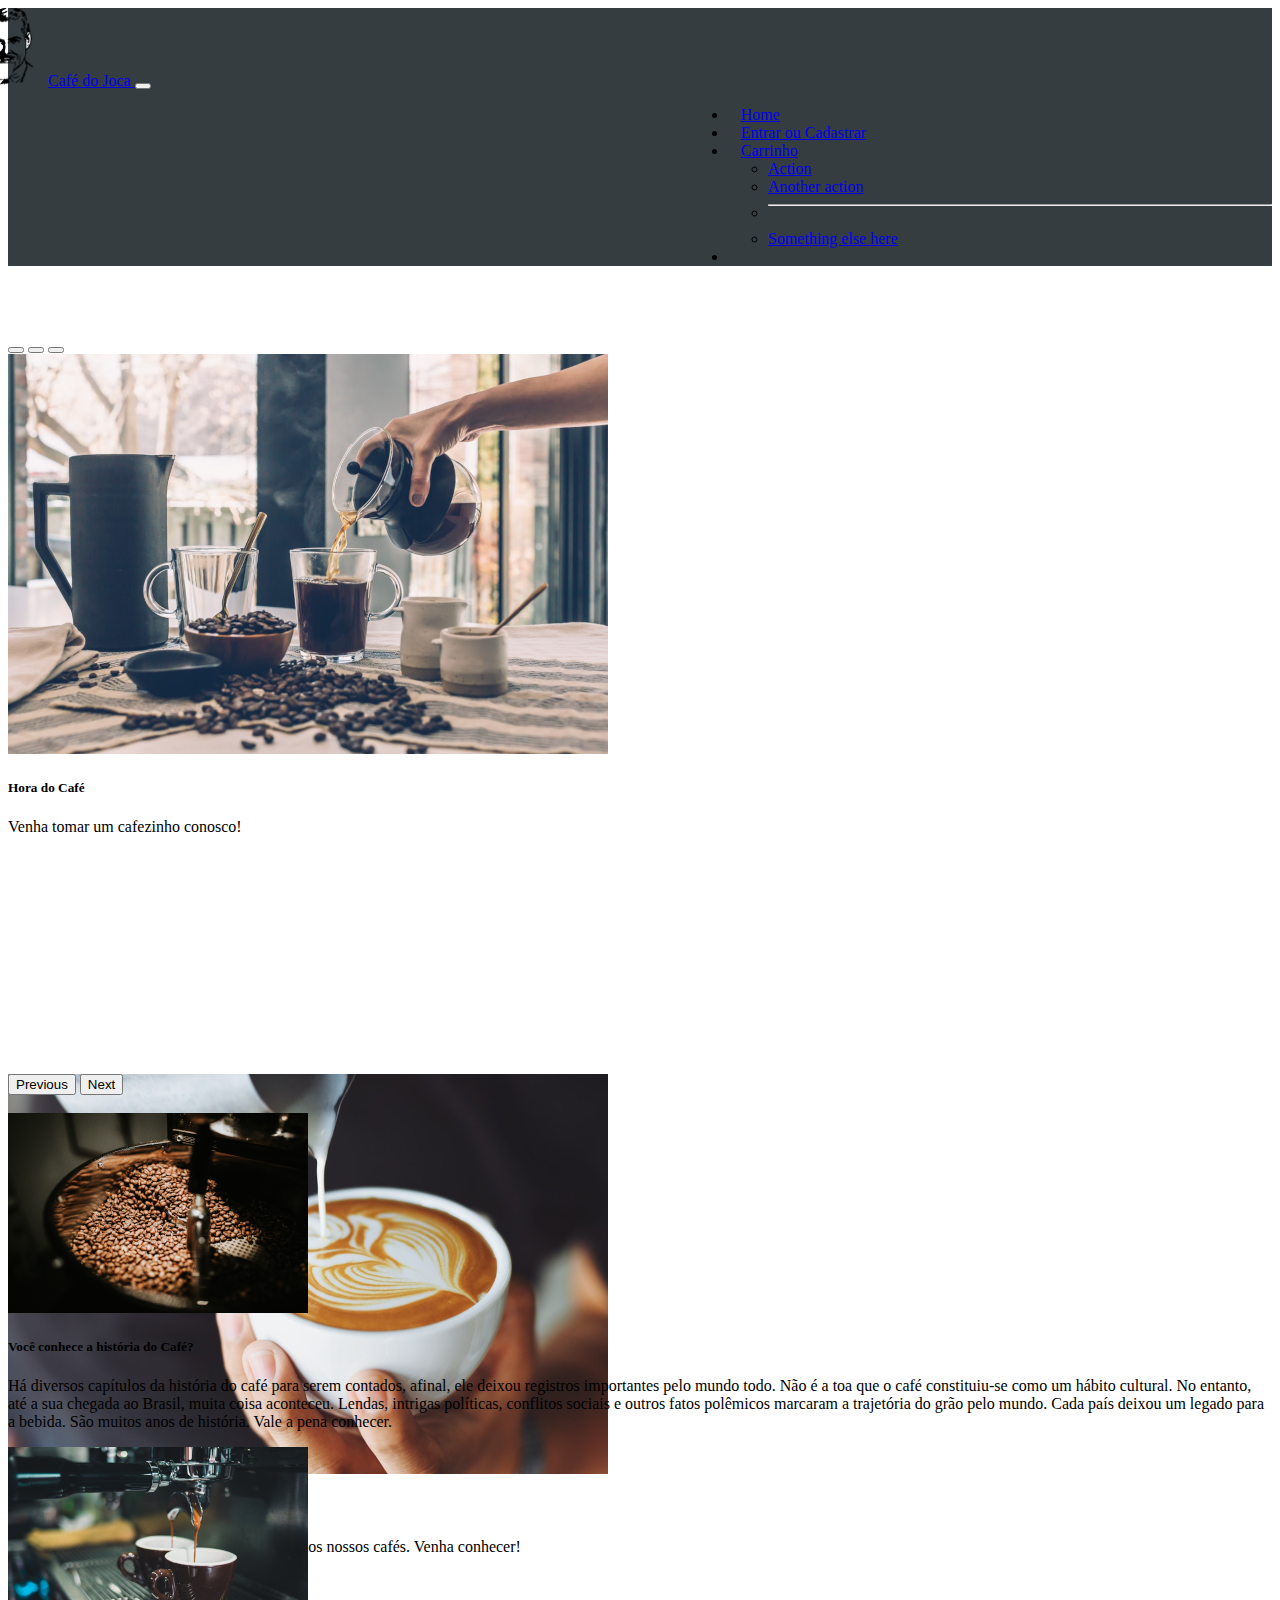
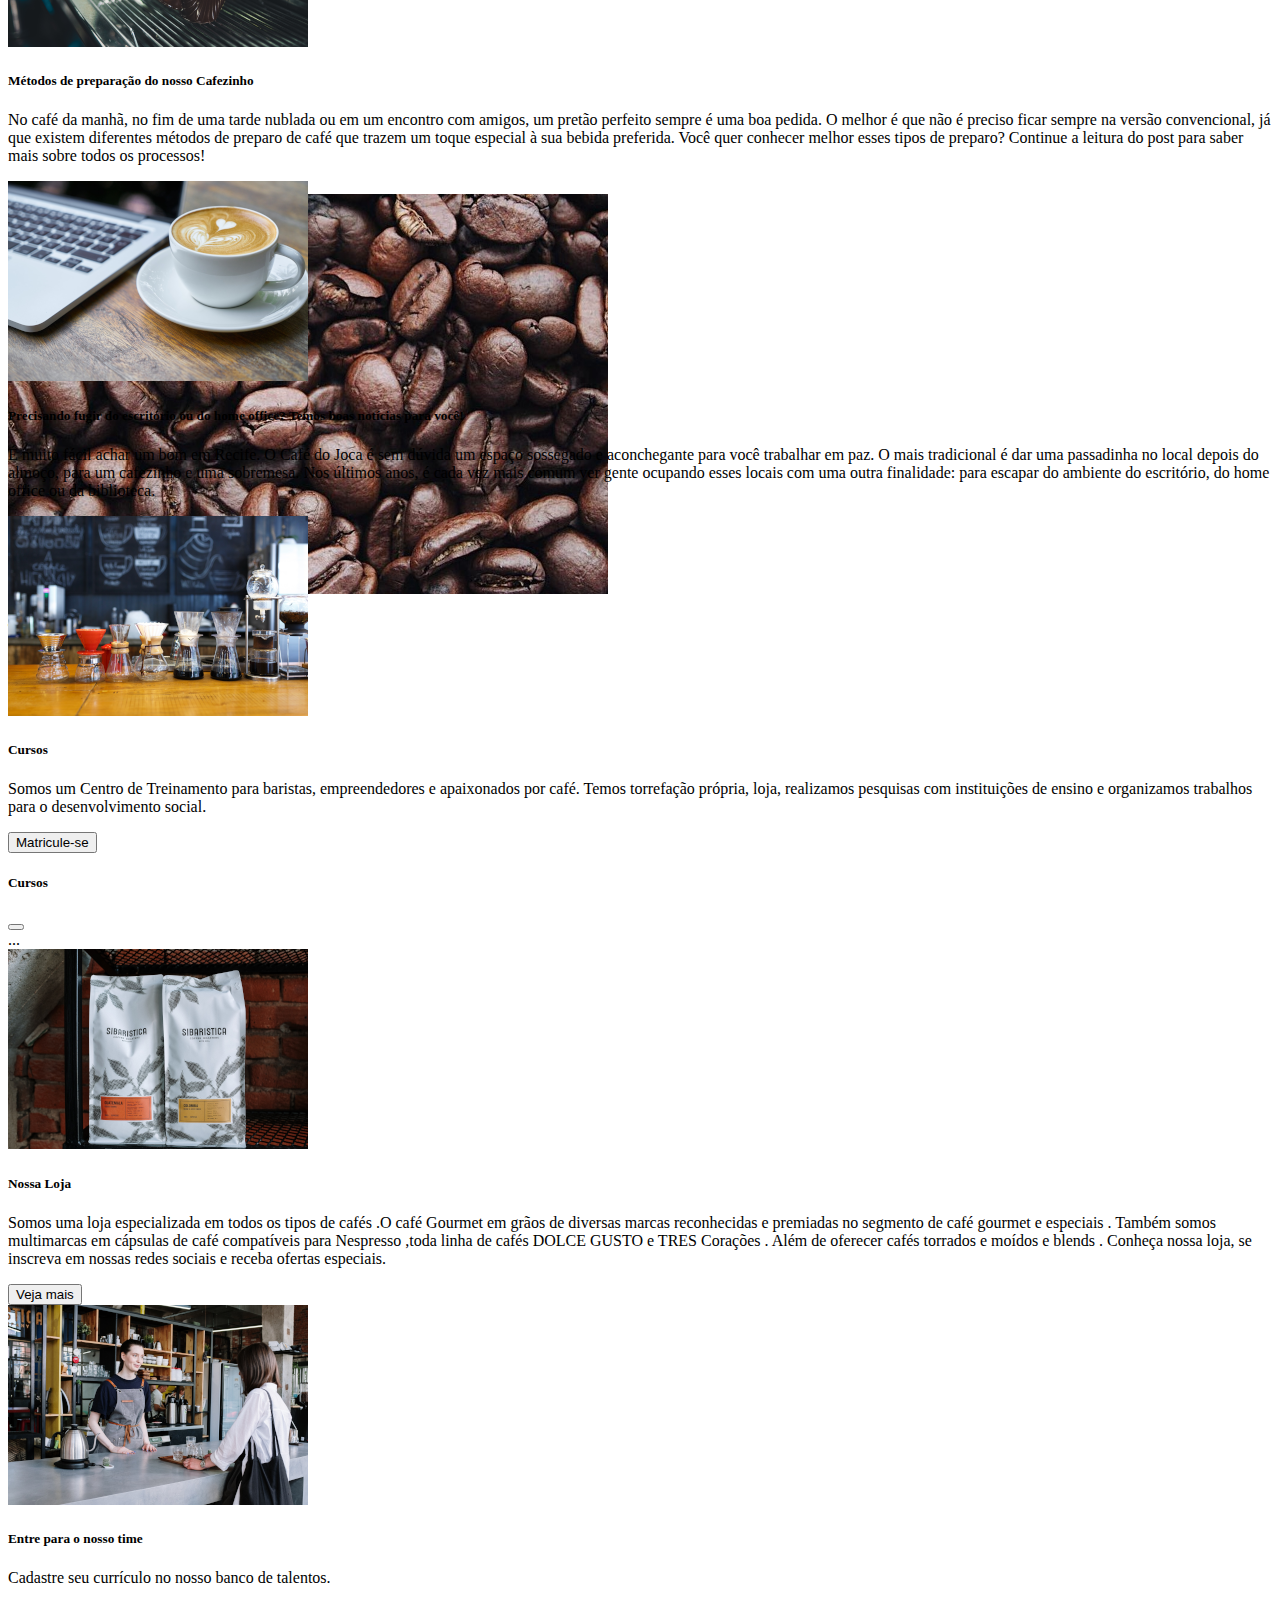
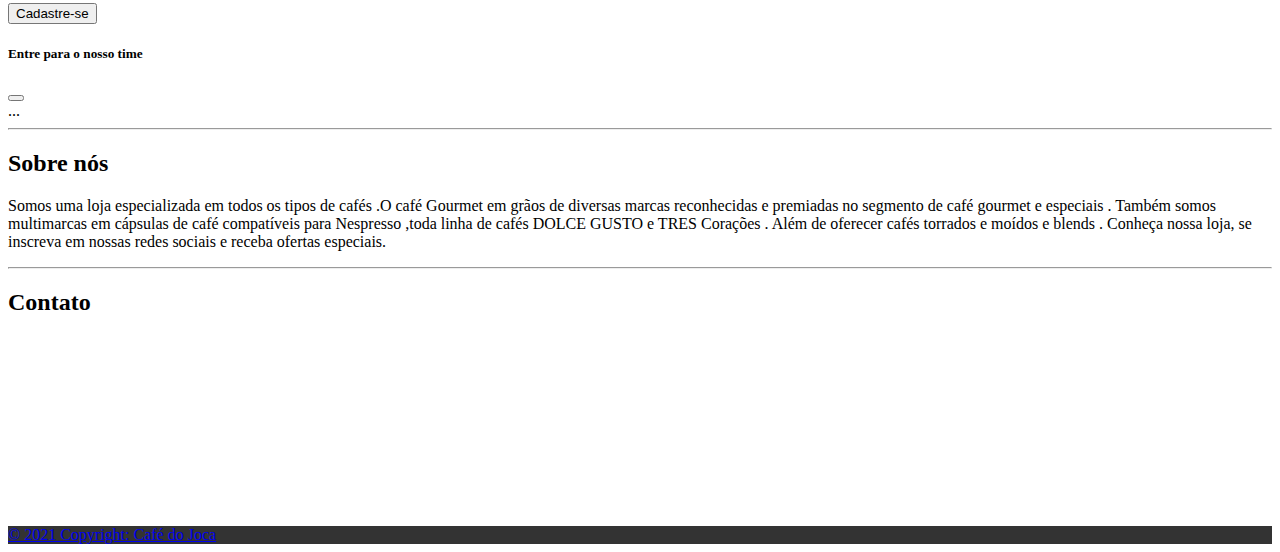
==== index.html @ 17668691 "Add projeto" ====
<!doctype html>
<html lang="pt-br">
  <head>
    <!-- Required meta tags -->
    <meta charset="utf-8">
    <meta name="viewport" content="width=device-width, initial-scale=1">

    <!-- Styles -->
    <link href="https://cdn.jsdelivr.net/npm/bootstrap@5.1.2/dist/css/bootstrap.min.css" rel="stylesheet" integrity="sha384-uWxY/CJNBR+1zjPWmfnSnVxwRheevXITnMqoEIeG1LJrdI0GlVs/9cVSyPYXdcSF" crossorigin="anonymous">
    <link rel="stylesheet" href="css/style.css">
    <title>Café do Joca</title>
  </head>
  <body>
    <nav class="navbar col-12 position-fixed navbar-expand-lg navbar-light bg-light" style="z-index: 999;">
        <div class="container-fluid col-11 m-auto">
          <a class="navbar-brand" href="#index.html">
            <img id="logo" src="imagens/logo_joca.png" alt="Café do Joca">Café do Joca </a>
               <button class="navbar-toggler" type="button" data-bs-toggle="collapse" data-bs-target="#navbarSupportedContent" aria-controls="navbarSupportedContent" aria-expanded="false" aria-label="Toggle navigation">
            <span class="navbar-toggler-icon"></span>
          </button>
          <div class="collapse navbar-collapse" id="navbarSupportedContent">
            <ul class="navbar-nav me-auto mb-2 mb-lg-0">
              <li class="nav-item">
                <a class="nav-link active" aria-current="page" href="#">Home</a>
              </li>
              <li class="nav-item">
                <a class="nav-link" href="#">Entrar ou Cadastrar</a>
              </li>
              <li class="nav-item dropdown">
                <a class="nav-link dropdown-toggle" href="#" id="navbarDropdown" role="button" data-bs-toggle="dropdown" aria-expanded="false">
                  Carrinho
                </a>
                <ul class="dropdown-menu" aria-labelledby="navbarDropdown">
                  <li><a class="dropdown-item" href="#">Action</a></li>
                  <li><a class="dropdown-item" href="#">Another action</a></li>
                  <li><hr class="dropdown-divider"></li>
                  <li><a class="dropdown-item" href="#">Something else here</a></li>
                </ul>
              </li>
              <li class="nav-item">
                <a class="nav-link disabled"></a>
              </li>
            </ul>
            <!-- <form class="d-flex" id="botao-search">
              <input class="form-control me-2" type="search" placeholder="Search" aria-label="Search">
              <button class="btn btn-outline-success" type="submit" style="border-color:#fff; color: #fff;">Search</button>
            </form>-->
          </div>
        </div>
      </nav>
      <br><br><br>
      <div id="carouselExampleCaptions" class="carousel slide" data-bs-ride="carousel">
        <div class="carousel-indicators">
          <button type="button" data-bs-target="#carouselExampleCaptions" data-bs-slide-to="0" class="active" aria-current="true" aria-label="Slide 1"></button>
          <button type="button" data-bs-target="#carouselExampleCaptions" data-bs-slide-to="1" aria-label="Slide 2"></button>
          <button type="button" data-bs-target="#carouselExampleCaptions" data-bs-slide-to="2" aria-label="Slide 3"></button>
        </div>
        <div class="carousel-inner">
          <div class="carousel-item active">
            <img src="imagens/cafe01.png" class="d-block w-100" alt="...">
            <div class="carousel-caption d-none d-md-block">
              <h5>Hora do Café</h5>
              <p>Venha tomar um cafezinho conosco!</p>
            </div>
          </div>
          <div class="carousel-item">
            <img src="imagens/cafe02.png" class="d-block w-100" alt="...">
            <div class="carousel-caption d-none d-md-block">
              <h5>Cafés para todos os gostos</h5>
              <p>Utilizamos vários métodos para a preparação dos nossos cafés. Venha conhecer! </p>
            </div>
          </div>
          <div class="carousel-item">
            <img src="imagens/cafe03.png" class="d-block w-100" alt="...">
            <div class="carousel-caption d-none d-md-block">
              <h5>Temos Cafés especiais</h5>
              <p>100% arábico</p>
            </div>
          </div>
        </div>
        <button class="carousel-control-prev" type="button" data-bs-target="#carouselExampleCaptions" data-bs-slide="prev">
          <span class="carousel-control-prev-icon" aria-hidden="true"></span>
          <span class="visually-hidden">Previous</span>
        </button>
        <button class="carousel-control-next" type="button" data-bs-target="#carouselExampleCaptions" data-bs-slide="next">
          <span class="carousel-control-next-icon" aria-hidden="true"></span>
          <span class="visually-hidden">Next</span>
        </button>
      </div>
      <br>
      <div class="row row-cols-1 row-cols-md-3 g-4 col-11 m-auto">
        <div class="col">
          <div class="card">
            <img src="imagens/cafe04.png" class="card-img-top" alt="História do Café">
            <div class="card-body">
              <h5 class="card-title">Você conhece a história do Café?</h5>
              <p class="card-text">Há diversos capítulos da história do café para serem contados, afinal, ele deixou registros importantes pelo mundo todo. Não é a toa que o café constituiu-se como um hábito cultural.
                No entanto, até a sua chegada ao Brasil, muita coisa aconteceu. Lendas, intrigas políticas, conflitos sociais e outros fatos polêmicos marcaram a trajetória do grão pelo mundo. Cada país deixou um legado 
                para a bebida. São muitos anos de história. Vale a pena conhecer.</p>
            </div>
          </div>
        </div>
        <div class="col">
          <div class="card">
            <img src="imagens/cafe05.png" class="card-img-top" alt="Métodos de preparação">
            <div class="card-body">
              <h5 class="card-title">Métodos de preparação do nosso Cafezinho</h5>
              <p class="card-text">No café da manhã, no fim de uma tarde nublada ou em um encontro com amigos, um pretão perfeito sempre é uma boa pedida. O melhor é que não é preciso ficar sempre na versão convencional, 
                  já que existem diferentes métodos de preparo de café que trazem um toque especial à sua bebida preferida.
                Você quer conhecer melhor esses tipos de preparo? Continue a leitura do post para saber mais sobre todos os processos!</p>
            </div>
          </div>
        </div>
        <div class="col">
          <div class="card">
            <img src="imagens/cafe06.png" class="card-img-top" alt="...">
            <div class="card-body">
              <h5 class="card-title">Precisando fugir do escritório ou do home office? Temos boas notícias para você!</h5>
              <p class="card-text">É muito fácil achar um bom em Recife. O Café do Joca é sem dúvida um espaço sossegado e aconchegante para você trabalhar em paz. 
                O mais tradicional é dar uma passadinha no local depois do almoço, para um cafezinho e uma sobremesa. Nos últimos anos, é cada vez mais comum ver gente ocupando esses locais com uma outra finalidade: 
                para escapar do ambiente do escritório, do home office ou da biblioteca.</p>
                
            </div>
          </div>
        </div>
        <div class="col">
          <div class="card">
            <img src="imagens/cafe08.png" class="card-img-top" alt="...">
            <div class="card-body">
              <h5 class="card-title">Cursos</h5>
              <p class="card-text">Somos um Centro de Treinamento para baristas, empreendedores e apaixonados por café. Temos torrefação própria, loja, realizamos pesquisas 
                  com instituições de ensino e organizamos trabalhos para o desenvolvimento social.</p>
                  <!-- Button trigger modal -->
<button type="button" class="btn btn-primary" data-bs-toggle="modal" data-bs-target="#exampleModal">
  Matricule-se
  </button>
  
  <!-- Modal -->
  <div class="modal fade" id="exampleModal" tabindex="-1" aria-labelledby="exampleModalLabel" aria-hidden="true">
    <div class="modal-dialog">
      <div class="modal-content">
        <div class="modal-header">
          <h5 class="modal-title" id="exampleModalLabel">Cursos</h5>
          <button type="button" class="btn-close" data-bs-dismiss="modal" aria-label="Close"></button>
        </div>
        <div class="modal-body">
          ...
        </div>
        <div class="modal-footer">
          
        </div>
      </div>
    </div>
  </div>
            </div>
          </div>
        </div>
        <div class="col">
            <div class="card">
              <img src="imagens/cafe07.png" class="card-img-top" alt="...">
              <div class="card-body">
                <h5 class="card-title">Nossa Loja</h5>
                <p class="card-text">Somos uma loja especializada em todos os tipos de cafés .O café Gourmet em grãos de diversas marcas reconhecidas e premiadas no segmento de café gourmet e especiais . Também somos multimarcas em cápsulas de café compatíveis para Nespresso ,toda linha de cafés DOLCE GUSTO e TRES Corações . Além de oferecer cafés torrados e moídos e blends . 
                    Conheça nossa loja, se inscreva em nossas redes sociais e receba ofertas especiais.</p>
                    <button type="button" class="btn btn-primary" data-bs-toggle="modal" data-bs-target="#exampleModal">
                      Veja mais
                    </button>
              </div>
            </div>
          </div>
          <div class="col">
            <div class="card">
              <img src="imagens/cafe09.png" class="card-img-top" alt="...">
              <div class="card-body">
                <h5 class="card-title">Entre para o nosso time</h5>
                <p class="card-text">Cadastre seu currículo no nosso banco de talentos.</p>
                <!-- Button trigger modal -->
<button type="button" class="btn btn-primary" data-bs-toggle="modal" data-bs-target="#exampleModal">
   Cadastre-se
  </button>
  
  <!-- Modal -->
  <div class="modal fade" id="exampleModal" tabindex="-1" aria-labelledby="exampleModalLabel" aria-hidden="true">
    <div class="modal-dialog">
      <div class="modal-content">
        <div class="modal-header">
          <h5 class="modal-title" id="exampleModalLabel">Entre para o nosso time</h5>
          <button type="button" class="btn-close" data-bs-dismiss="modal" aria-label="Close"></button>
        </div>
        <div class="modal-body">
          ...
        </div>
        <div class="modal-footer">
        
        </div>
      </div>
    </div>
  </div>
              </div>
            </div>
          </div>
      </div>
      <hr>
      <div class="col-11 m-auto">
          <h2 class="text-center">Sobre nós</h2>
          <p class="text-center">
             Somos uma loja especializada em todos os tipos de cafés .O café Gourmet em grãos de diversas 
             marcas reconhecidas e premiadas no segmento de café gourmet e especiais . Também somos multimarcas
              em cápsulas de café compatíveis para Nespresso ,toda linha de cafés DOLCE GUSTO e TRES Corações . 
              Além de oferecer cafés torrados e moídos e blends . Conheça nossa loja, se inscreva em nossas redes 
              sociais e receba ofertas especiais.</p>
        <hr>

      </div>
      <div class="col-11 m-auto">
        <h2 class="text-center">Contato</h2>
        <div class= "m-auto" style="width:150px">
          <a href="http://">
            <i class="fab fa-whatsapp" style="font-size: 150px; color: green;"></i>
          </a>
        <br>
        <br>
        </div>
       </div>
      </div>
      <footer style="background-color: #333;" class="page-footer font-small blue p-5">
        <div class="text-center">
          <a href="/"> &copy 2021 Copyright: Café do Joca </a>
        </div>
      </footer>     
      
    <!--Bootstrap Js-->   
    <script src="https://cdn.jsdelivr.net/npm/bootstrap@5.1.2/dist/js/bootstrap.bundle.min.js" integrity="sha384-kQtW33rZJAHjgefvhyyzcGF3C5TFyBQBA13V1RKPf4uH+bwyzQxZ6CmMZHmNBEfJ" crossorigin="anonymous"></script>
    <!--Font awesome-->
    <link rel="stylesheet" href="https://cdnjs.cloudflare.com/ajax/libs/font-awesome/6.0.0-beta2/css/all.min.css" integrity="sha512-YWzhKL2whUzgiheMoBFwW8CKV4qpHQAEuvilg9FAn5VJUDwKZZxkJNuGM4XkWuk94WCrrwslk8yWNGmY1EduTA==" crossorigin="anonymous" referrerpolicy="no-referrer" />
    
  </body>
</html>

<!--PAREI EM 25MIN E 32 SEGUNDOS NO VIDEO-->
---- css/style.css ----
/* Barra de navegação */
header, .navbar {
    background-color: #353D41;
  }
  
  #nav-container {
    padding-top: 0;
    padding-bottom: 0;
  }
  
  #logo {
    width: 65px;
    margin-right: 15px;
    margin-left: -40px;
  }

  #navbarSupportedContent {
    margin-left: 680px;
  }

  #navbar-links a {
    color: #FFF;
    
  }
  
  .navbar-expand-lg .navbar-nav .nav-link {
    padding: 1rem .8rem;
  }
  
  .nav-item.active {
    border-bottom: 3px solid #FFF;
  }

  #carouselExampleCaptions .carousel-inner, #carouselExampleCaptions .carousel-item {
    height: 80vh;
  }
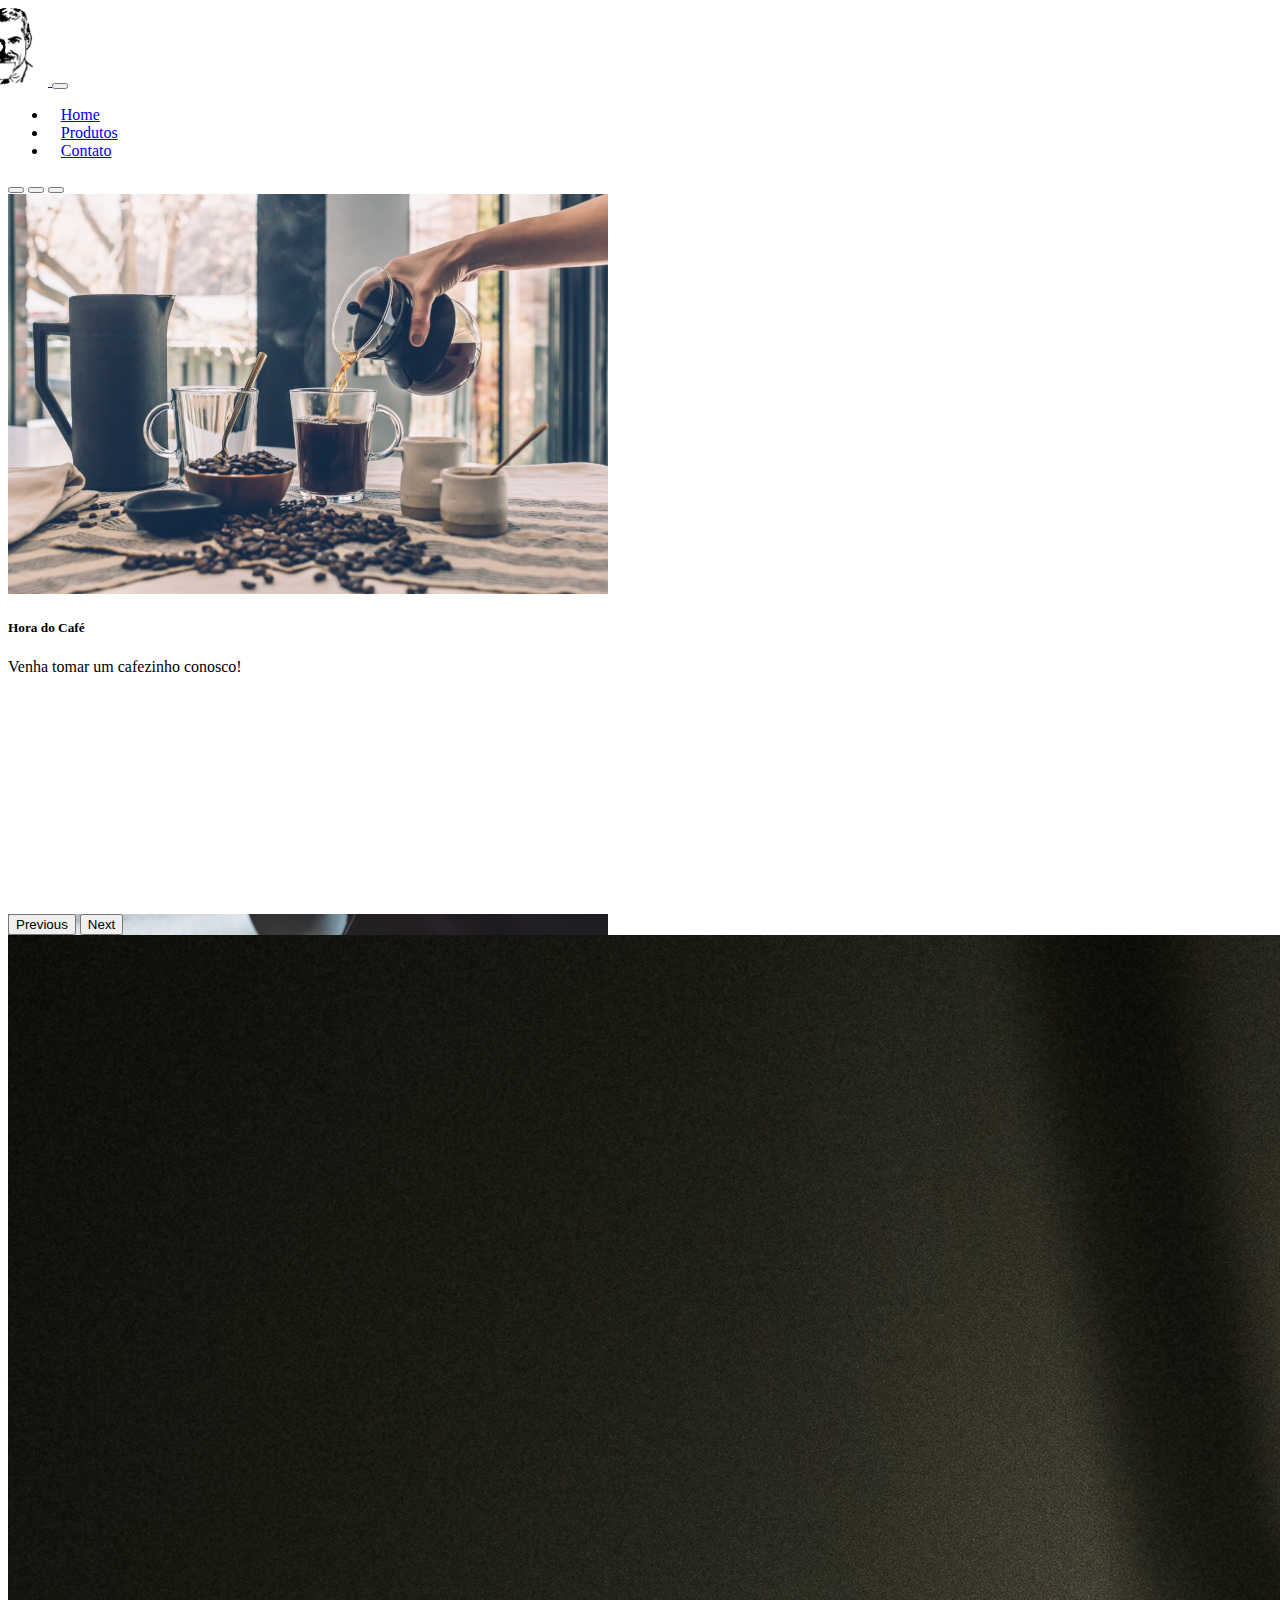
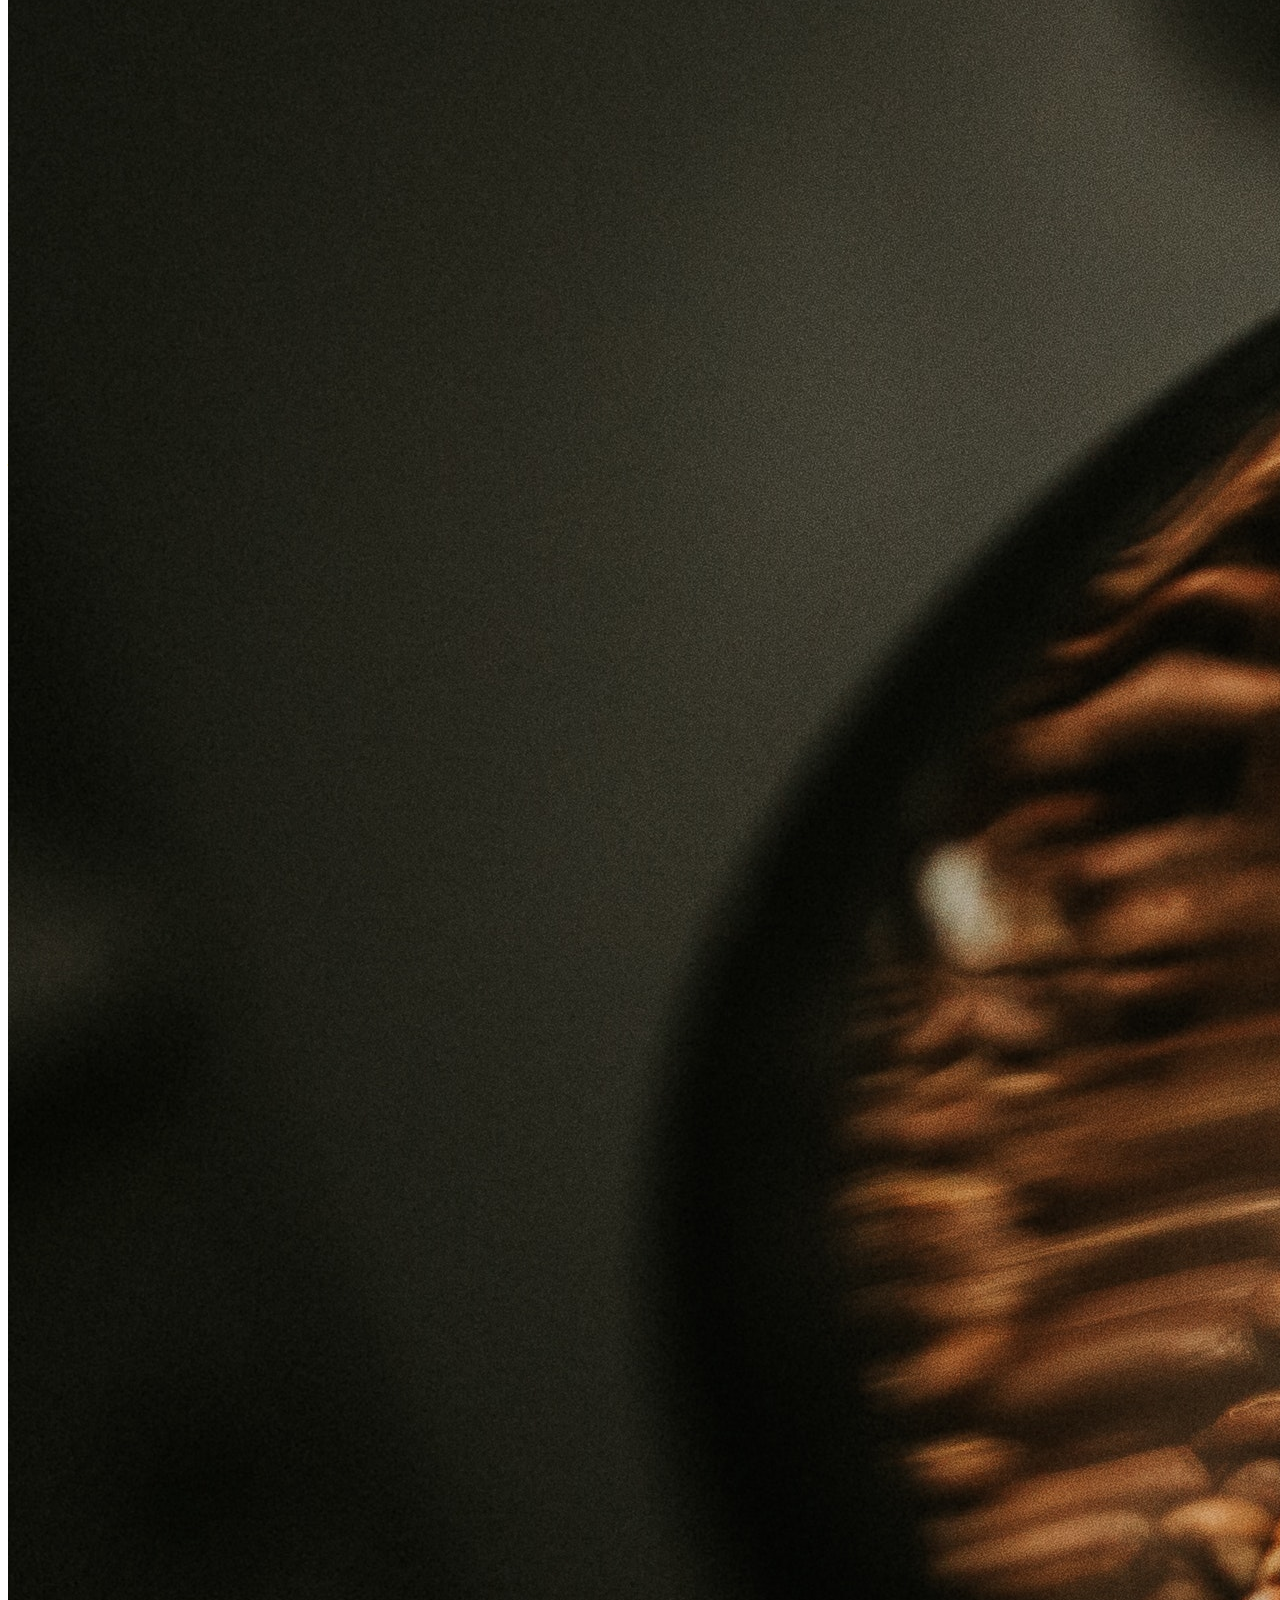
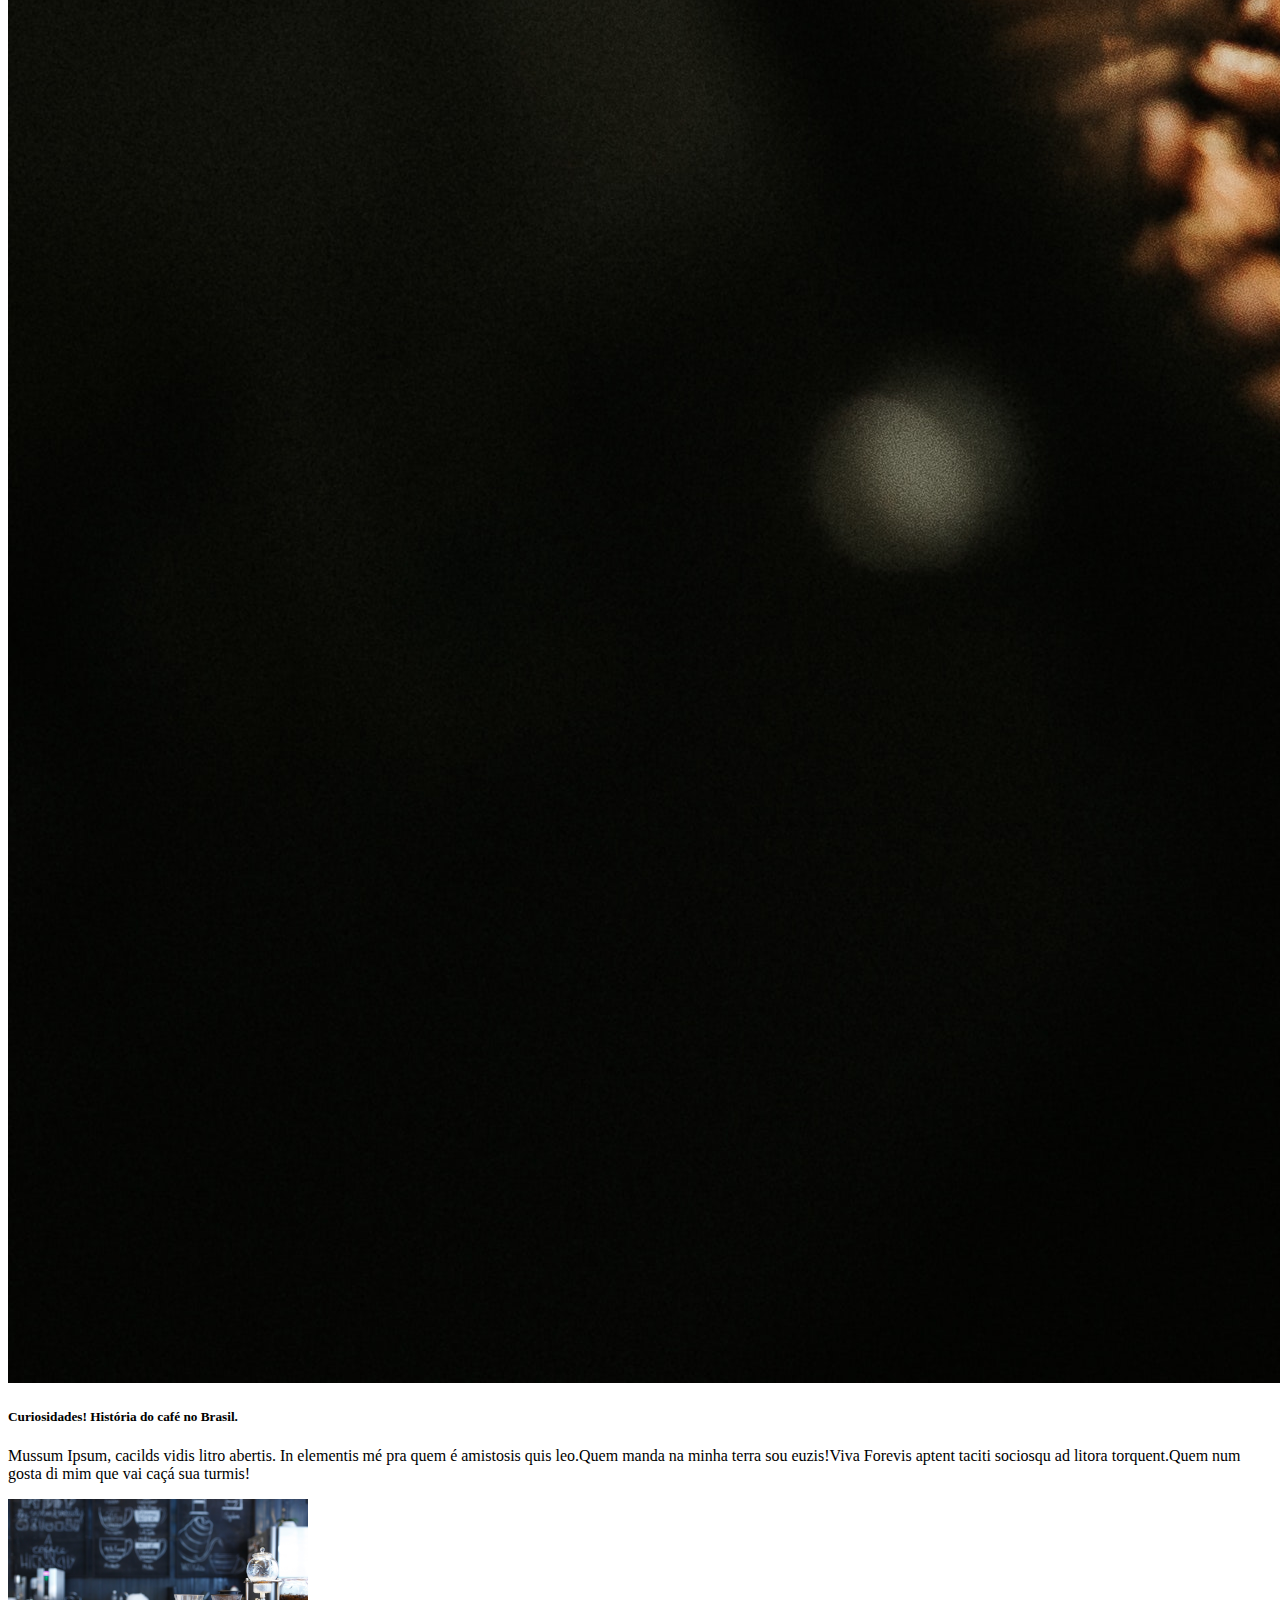
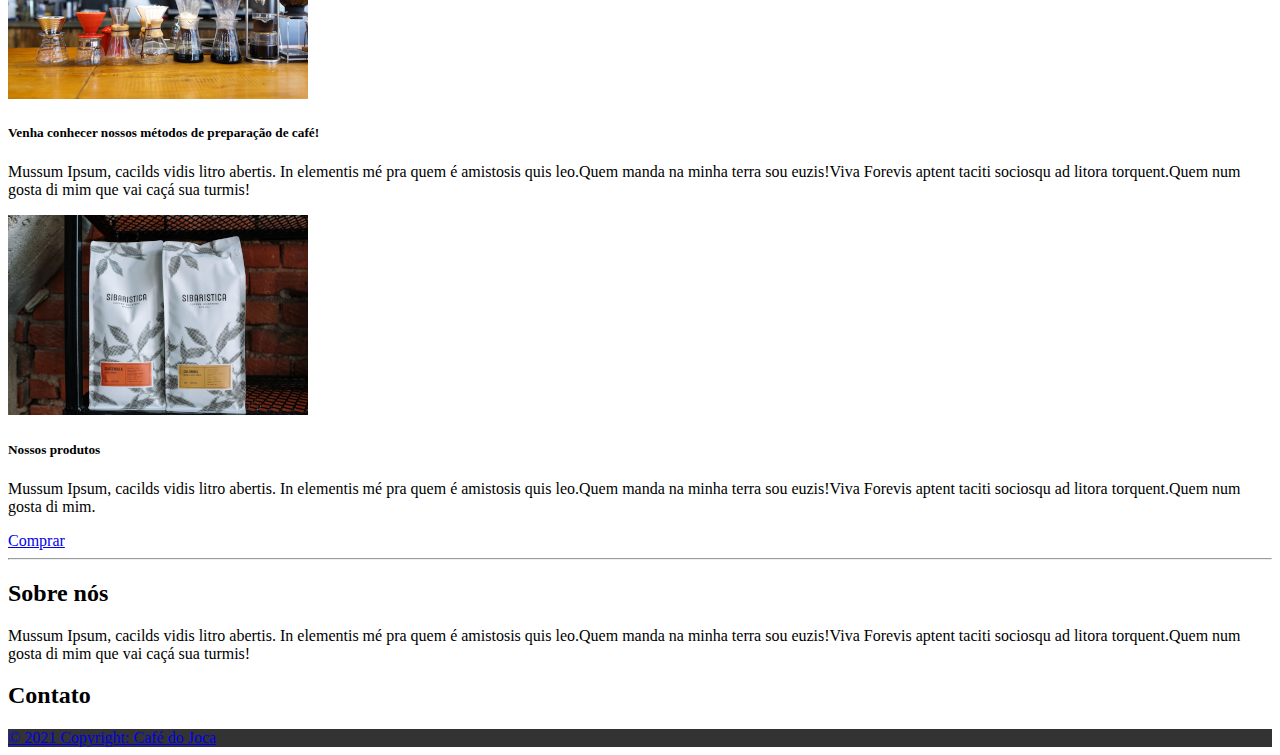
==== commit 3f39aec3: "Add pagina produto e contato" ====
--- a/index.html
+++ b/index.html
@@ -14,41 +14,32 @@
     <nav class="navbar col-12 position-fixed navbar-expand-lg navbar-light bg-light" style="z-index: 999;">
         <div class="container-fluid col-11 m-auto">
           <a class="navbar-brand" href="#index.html">
-            <img id="logo" src="imagens/logo_joca.png" alt="Café do Joca">Café do Joca </a>
+            <img id="logo" src="imagens/logo_joca.png" alt="Café do Joca"> </a>
                <button class="navbar-toggler" type="button" data-bs-toggle="collapse" data-bs-target="#navbarSupportedContent" aria-controls="navbarSupportedContent" aria-expanded="false" aria-label="Toggle navigation">
             <span class="navbar-toggler-icon"></span>
           </button>
           <div class="collapse navbar-collapse" id="navbarSupportedContent">
             <ul class="navbar-nav me-auto mb-2 mb-lg-0">
               <li class="nav-item">
-                <a class="nav-link active" aria-current="page" href="#">Home</a>
+                <a class="nav-link" aria-current="page" href="index.html">Home</a>
               </li>
               <li class="nav-item">
-                <a class="nav-link" href="#">Entrar ou Cadastrar</a>
-              </li>
-              <li class="nav-item dropdown">
-                <a class="nav-link dropdown-toggle" href="#" id="navbarDropdown" role="button" data-bs-toggle="dropdown" aria-expanded="false">
-                  Carrinho
-                </a>
-                <ul class="dropdown-menu" aria-labelledby="navbarDropdown">
-                  <li><a class="dropdown-item" href="#">Action</a></li>
-                  <li><a class="dropdown-item" href="#">Another action</a></li>
-                  <li><hr class="dropdown-divider"></li>
-                  <li><a class="dropdown-item" href="#">Something else here</a></li>
-                </ul>
+                <a class="nav-link" href="produtos.html">Produtos</a>
               </li>
               <li class="nav-item">
-                <a class="nav-link disabled"></a>
+                <a class="nav-link" href="contato.html">Contato</a>
               </li>
-            </ul>
-            <!-- <form class="d-flex" id="botao-search">
-              <input class="form-control me-2" type="search" placeholder="Search" aria-label="Search">
-              <button class="btn btn-outline-success" type="submit" style="border-color:#fff; color: #fff;">Search</button>
-            </form>-->
-          </div>
+            </div>
         </div>
-      </nav>
-      <br><br><br>
+      </nav>      
+        </ul>
+        <!--<form class="form-inline my-2 my-lg-0">
+          <input class="form-control mr-sm-2" type="search" placeholder="Pesquisar" aria-label="Pesquisar">
+          <button class="btn btn-outline-success my-2 my-sm-0" type="submit">Pesquisar</button>
+        </form>
+      </div>
+    </nav>
+  -->
       <div id="carouselExampleCaptions" class="carousel slide" data-bs-ride="carousel">
         <div class="carousel-indicators">
           <button type="button" data-bs-target="#carouselExampleCaptions" data-bs-slide-to="0" class="active" aria-current="true" aria-label="Slide 1"></button>
@@ -86,40 +77,15 @@
           <span class="carousel-control-next-icon" aria-hidden="true"></span>
           <span class="visually-hidden">Next</span>
         </button>
-      </div>
-      <br>
+      </div> 
+      <!--CARDS-->     
       <div class="row row-cols-1 row-cols-md-3 g-4 col-11 m-auto">
         <div class="col">
           <div class="card">
-            <img src="imagens/cafe04.png" class="card-img-top" alt="História do Café">
+            <img src="imagens/historiacafe.jpg" class="card-img-top" alt="...">
             <div class="card-body">
-              <h5 class="card-title">Você conhece a história do Café?</h5>
-              <p class="card-text">Há diversos capítulos da história do café para serem contados, afinal, ele deixou registros importantes pelo mundo todo. Não é a toa que o café constituiu-se como um hábito cultural.
-                No entanto, até a sua chegada ao Brasil, muita coisa aconteceu. Lendas, intrigas políticas, conflitos sociais e outros fatos polêmicos marcaram a trajetória do grão pelo mundo. Cada país deixou um legado 
-                para a bebida. São muitos anos de história. Vale a pena conhecer.</p>
-            </div>
-          </div>
-        </div>
-        <div class="col">
-          <div class="card">
-            <img src="imagens/cafe05.png" class="card-img-top" alt="Métodos de preparação">
-            <div class="card-body">
-              <h5 class="card-title">Métodos de preparação do nosso Cafezinho</h5>
-              <p class="card-text">No café da manhã, no fim de uma tarde nublada ou em um encontro com amigos, um pretão perfeito sempre é uma boa pedida. O melhor é que não é preciso ficar sempre na versão convencional, 
-                  já que existem diferentes métodos de preparo de café que trazem um toque especial à sua bebida preferida.
-                Você quer conhecer melhor esses tipos de preparo? Continue a leitura do post para saber mais sobre todos os processos!</p>
-            </div>
-          </div>
-        </div>
-        <div class="col">
-          <div class="card">
-            <img src="imagens/cafe06.png" class="card-img-top" alt="...">
-            <div class="card-body">
-              <h5 class="card-title">Precisando fugir do escritório ou do home office? Temos boas notícias para você!</h5>
-              <p class="card-text">É muito fácil achar um bom em Recife. O Café do Joca é sem dúvida um espaço sossegado e aconchegante para você trabalhar em paz. 
-                O mais tradicional é dar uma passadinha no local depois do almoço, para um cafezinho e uma sobremesa. Nos últimos anos, é cada vez mais comum ver gente ocupando esses locais com uma outra finalidade: 
-                para escapar do ambiente do escritório, do home office ou da biblioteca.</p>
-                
+              <h5 class="card-title">Curiosidades! História do café no Brasil.</h5>
+              <p class="card-text">Mussum Ipsum, cacilds vidis litro abertis. In elementis mé pra quem é amistosis quis leo.Quem manda na minha terra sou euzis!Viva Forevis aptent taciti sociosqu ad litora torquent.Quem num gosta di mim que vai caçá sua turmis!</p>
             </div>
           </div>
         </div>
@@ -127,101 +93,34 @@
           <div class="card">
             <img src="imagens/cafe08.png" class="card-img-top" alt="...">
             <div class="card-body">
-              <h5 class="card-title">Cursos</h5>
-              <p class="card-text">Somos um Centro de Treinamento para baristas, empreendedores e apaixonados por café. Temos torrefação própria, loja, realizamos pesquisas 
-                  com instituições de ensino e organizamos trabalhos para o desenvolvimento social.</p>
-                  <!-- Button trigger modal -->
-<button type="button" class="btn btn-primary" data-bs-toggle="modal" data-bs-target="#exampleModal">
-  Matricule-se
-  </button>
-  
-  <!-- Modal -->
-  <div class="modal fade" id="exampleModal" tabindex="-1" aria-labelledby="exampleModalLabel" aria-hidden="true">
-    <div class="modal-dialog">
-      <div class="modal-content">
-        <div class="modal-header">
-          <h5 class="modal-title" id="exampleModalLabel">Cursos</h5>
-          <button type="button" class="btn-close" data-bs-dismiss="modal" aria-label="Close"></button>
-        </div>
-        <div class="modal-body">
-          ...
-        </div>
-        <div class="modal-footer">
-          
-        </div>
-      </div>
-    </div>
-  </div>
+              <h5 class="card-title">Venha conhecer nossos métodos de preparação de café!</h5>
+              <p class="card-text">Mussum Ipsum, cacilds vidis litro abertis. In elementis mé pra quem é amistosis quis leo.Quem manda na minha terra sou euzis!Viva Forevis aptent taciti sociosqu ad litora torquent.Quem num gosta di mim que vai caçá sua turmis!</p>
             </div>
           </div>
         </div>
         <div class="col">
-            <div class="card">
-              <img src="imagens/cafe07.png" class="card-img-top" alt="...">
-              <div class="card-body">
-                <h5 class="card-title">Nossa Loja</h5>
-                <p class="card-text">Somos uma loja especializada em todos os tipos de cafés .O café Gourmet em grãos de diversas marcas reconhecidas e premiadas no segmento de café gourmet e especiais . Também somos multimarcas em cápsulas de café compatíveis para Nespresso ,toda linha de cafés DOLCE GUSTO e TRES Corações . Além de oferecer cafés torrados e moídos e blends . 
-                    Conheça nossa loja, se inscreva em nossas redes sociais e receba ofertas especiais.</p>
-                    <button type="button" class="btn btn-primary" data-bs-toggle="modal" data-bs-target="#exampleModal">
-                      Veja mais
-                    </button>
-              </div>
+          <div class="card">
+            <img src="imagens/cafe07.png" class="card-img-top" alt="...">
+            <div class="card-body">
+              <h5 class="card-title">Nossos produtos</h5>
+              <p class="card-text">Mussum Ipsum, cacilds vidis litro abertis. In elementis mé pra quem é amistosis quis leo.Quem manda na minha terra sou euzis!Viva Forevis aptent taciti sociosqu ad litora torquent.Quem num gosta di mim.</p> 
+              <a class="btn btn-primary" href="produtos.html" role="button">Comprar</a>
             </div>
           </div>
-          <div class="col">
-            <div class="card">
-              <img src="imagens/cafe09.png" class="card-img-top" alt="...">
-              <div class="card-body">
-                <h5 class="card-title">Entre para o nosso time</h5>
-                <p class="card-text">Cadastre seu currículo no nosso banco de talentos.</p>
-                <!-- Button trigger modal -->
-<button type="button" class="btn btn-primary" data-bs-toggle="modal" data-bs-target="#exampleModal">
-   Cadastre-se
-  </button>
-  
-  <!-- Modal -->
-  <div class="modal fade" id="exampleModal" tabindex="-1" aria-labelledby="exampleModalLabel" aria-hidden="true">
-    <div class="modal-dialog">
-      <div class="modal-content">
-        <div class="modal-header">
-          <h5 class="modal-title" id="exampleModalLabel">Entre para o nosso time</h5>
-          <button type="button" class="btn-close" data-bs-dismiss="modal" aria-label="Close"></button>
-        </div>
-        <div class="modal-body">
-          ...
-        </div>
-        <div class="modal-footer">
-        
-        </div>
-      </div>
-    </div>
-  </div>
-              </div>
-            </div>
-          </div>
+        </div>        
       </div>
       <hr>
-      <div class="col-11 m-auto">
-          <h2 class="text-center">Sobre nós</h2>
-          <p class="text-center">
-             Somos uma loja especializada em todos os tipos de cafés .O café Gourmet em grãos de diversas 
-             marcas reconhecidas e premiadas no segmento de café gourmet e especiais . Também somos multimarcas
-              em cápsulas de café compatíveis para Nespresso ,toda linha de cafés DOLCE GUSTO e TRES Corações . 
-              Além de oferecer cafés torrados e moídos e blends . Conheça nossa loja, se inscreva em nossas redes 
-              sociais e receba ofertas especiais.</p>
-        <hr>
-
+      <div class="col-6 m-auto text-center">
+        <h2 class="text-center">Sobre nós</h2>
+        <p>Mussum Ipsum, cacilds vidis litro abertis. In elementis mé pra quem é amistosis quis leo.Quem manda na minha terra sou euzis!Viva Forevis aptent taciti sociosqu ad litora torquent.Quem num gosta di mim que vai caçá sua turmis!</p>
       </div>
       <div class="col-11 m-auto">
         <h2 class="text-center">Contato</h2>
-        <div class= "m-auto" style="width:150px">
-          <a href="http://">
-            <i class="fab fa-whatsapp" style="font-size: 150px; color: green;"></i>
-          </a>
-        <br>
-        <br>
-        </div>
-       </div>
+        <div class="m-auto" style="width: 100px;">  
+        <a href="contato.html">      
+        <i class="fab fa-whatsapp" style="font-size:100px;color: green;" ></i>
+        </a>
+      </div>
       </div>
       <footer style="background-color: #333;" class="page-footer font-small blue p-5">
         <div class="text-center">
@@ -231,10 +130,15 @@
       
     <!--Bootstrap Js-->   
     <script src="https://cdn.jsdelivr.net/npm/bootstrap@5.1.2/dist/js/bootstrap.bundle.min.js" integrity="sha384-kQtW33rZJAHjgefvhyyzcGF3C5TFyBQBA13V1RKPf4uH+bwyzQxZ6CmMZHmNBEfJ" crossorigin="anonymous"></script>
-    <!--Font awesome-->
+    <!--Font awesome-->    
     <link rel="stylesheet" href="https://cdnjs.cloudflare.com/ajax/libs/font-awesome/6.0.0-beta2/css/all.min.css" integrity="sha512-YWzhKL2whUzgiheMoBFwW8CKV4qpHQAEuvilg9FAn5VJUDwKZZxkJNuGM4XkWuk94WCrrwslk8yWNGmY1EduTA==" crossorigin="anonymous" referrerpolicy="no-referrer" />
     
   </body>
 </html>
 
-<!--PAREI EM 25MIN E 32 SEGUNDOS NO VIDEO-->+<!--
+  Quando abre-se a pagina numa tela full HD, o menu fica muito a esquerda. 
+  Quando abre-se a pagina numa tela de celular há um espaço grande em  branco
+  após o carrossel. 
+  O menu hamburguer aparentemente não funciona, as opções do menu somem.
+-->--- a/css/style.css
+++ b/css/style.css
@@ -1,8 +1,3 @@
-
-/* Barra de navegação */
-header, .navbar {
-    background-color: #353D41;
-  }
   
   #nav-container {
     padding-top: 0;
@@ -15,9 +10,10 @@
     margin-left: -40px;
   }
 
-  #navbarSupportedContent {
-    margin-left: 680px;
-  }
+  /*#navbarSupportedContent {
+    margin-left: 750px;
+  }*/
+  
 
   #navbar-links a {
     color: #FFF;
@@ -35,10 +31,63 @@
   #carouselExampleCaptions .carousel-inner, #carouselExampleCaptions .carousel-item {
     height: 80vh;
   }
+
   
+
+  /*Formulário*/  
+  form {
+    margin: 40px 0;
+    margin-left: 20px;
+
+  }
+  
+  form label, form legend {
+    display:block;
+    font-size: 20px;
+    margin: 0 0 10px;
+  }
+  .input-padrao {
+    display: block;
+    margin: 0 0 20px;
+    padding: 10px 25px;
+    width: 50%;
+  }
+  
+  .checkbox {
+    margin: 20px 0;
+  }
+  
+  .enviar {
+    width:40%;
+    padding: 15px 0;
+    background: rgb(126, 122, 117);
+    color: white;
+    font-weight: bold;
+    font-size: 18px;
+    border: none;
+    border-radius: 5px;
+    transition: 1s all;
+    cursor: pointer;
+  }
+  
+  .enviar:hover {
+    background: rgb(126, 122, 117);
+    transform: scale(1.2);
+  }
  
  
+  @media screen and (max-width: 480px){
+    #carouselExampleCaptions {
+      margin-bottom: -112%;  
+    }
+    .carousel-control-prev{
+      margin-bottom: 450px;
 
- 
+    }
+    .carousel-control-next{
+      margin-bottom: 450px;
 
-  +    }
+    
+  
+  }